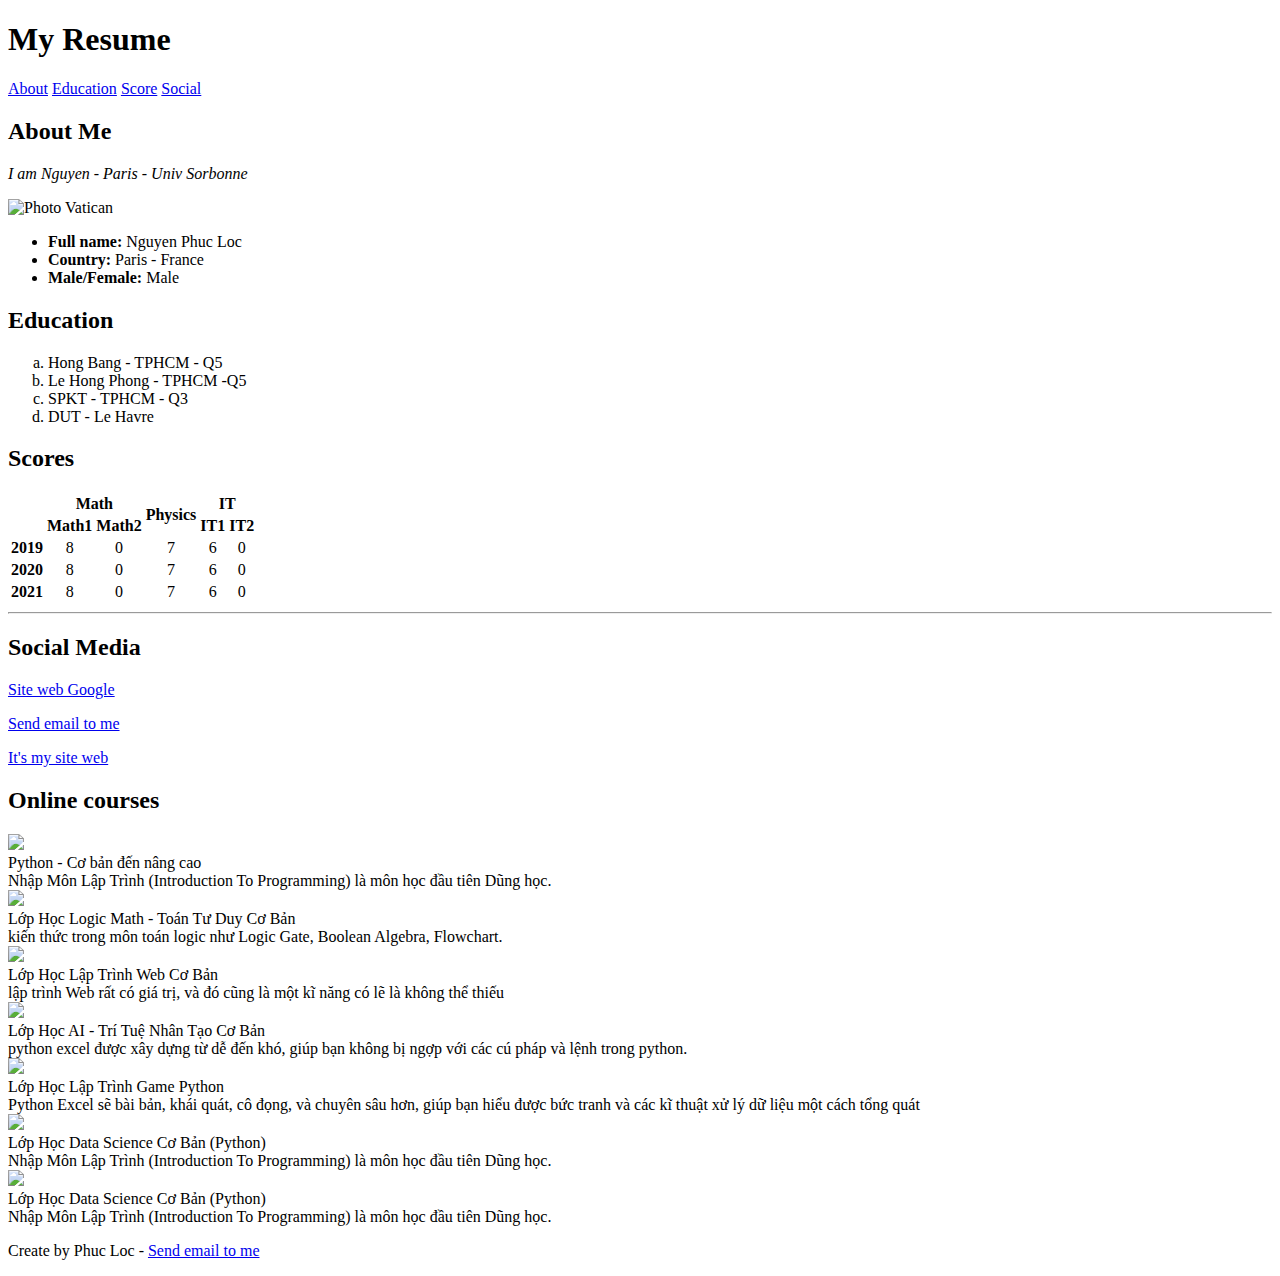
==== my-resume.html @ c73156b7 "Add files via upload" ====
<!Doctype html>
<html lang=en>
<head>
	<meta charset="utf-8">
	<meta name="country" content="France">
	<meta name="description" content="My First resume">
	<meta name="author" content="Phuc Loc">
	<link rel= "stylesheet" href="/home/plnguyen/Code/web/week1/css/17.css">
	<title>Phuc Loc: My Resume</title>
</head>

<body>
	<h1 id= first_text>My Resume</h1>
	<nav>
		<a href="#about" class= menu_left>About</a>
		<a href="#education" class= menu_left>Education</a>
		<a href="#score" class= menu_left>Score</a>
		<a href="#social" class= menu_right>Social</a>
	</nav>
	<div class="flex-container">
		<div class= left_side>
			<h2 id= about>About Me</h2>
				<p>	<em>I am Nguyen - Paris - Univ Sorbonne	</em>	</p>
				<img src= "/home/plnguyen/Code/assets/vatican.jpg" alt= "Photo Vatican" style="width:150px;height:100px;"/>

				<ul id= resume>
					<li><strong>Full name:</strong>	Nguyen Phuc Loc</li>
					<li><strong>Country:</strong> Paris - France</li>
					<li><strong>Male/Female:</strong> Male	</li>
				</ul>	
			
			<h2 id="education">Education</h2>
				<ol type="a">
					<li>Hong Bang - TPHCM - Q5</li>
					<li>Le Hong Phong - TPHCM -Q5</li>
					<li>SPKT - TPHCM - Q3</li>
					<li>DUT - Le Havre</li>
				</ol>
			<h2 id= "score" > Scores </h2>
				<table id= "table_scores">
					<tr>
						<th rowspan= "2"> </th>
						<th colspan= "2"> Math</th>
						<th rowspan= "2"> Physics</th>
						<th colspan= "2"> IT</th>
					</tr>
					<tr>
						<th> Math1</th>
						<th> Math2</th>
						<th> IT1</th>
						<th> IT2</th>
					</tr>

					<tr>
						<th>2019</th>
						<td style="text-align:center"> 8 </td>
						<td style="text-align:center"> 0 </td>
						<td style="text-align:center"> 7 </td>
						<td style="text-align:center"> 6 </td>
						<td style="text-align:center"> 0 </td>
					</tr>
					<tr>
						<th>2020</th>
						<td style="text-align:center"> 8 </td>
						<td style="text-align:center"> 0 </td>
						<td style="text-align:center"> 7 </td>
						<td style="text-align:center"> 6 </td>
						<td style="text-align:center"> 0 </td>

					</tr>

					<tr>
						<th>2021</th>
						<td style="text-align:center"> 8 </td>
						<td style="text-align:center"> 0 </td>
						<td style="text-align:center"> 7 </td>
						<td style="text-align:center"> 6 </td>
						<td style="text-align:center"> 0 </td>
					</tr>

				</table>
				<hr>
				<h2 id="social">Social Media</h2>

				<p><a href="https://www.google.com" class= link_social>Site web Google</a></p>
				<p><a href="mailto:phucloc67@gmail.com" class= link_social>Send email to me</a> </p>
				<p><a href="file:///home/plnguyen/Code/web/week1/my-resume.html" class= link_social>It's my site web</a> </p>



		<!-- fin div left_side -->
		</div>

		<div class= right_side>
			<h2> Online courses </h2>
			<div class= "course_container" >
				<div class= "course_item" >
					<img class= "course_img" src="/home/plnguyen/Code/assets/dung1.jpg">
					<div class= "course_title" > Python - Cơ bản đến nâng cao </div>
					<div class= "course_desc"> Nhập Môn Lập Trình (Introduction To Programming) là môn học đầu tiên Dũng học.</div>
				</div>
				<div class= "course_item" >
					<img class= "course_img" src="/home/plnguyen/Code/assets/dung2.jpg">
					<div class= "course_title" > Lớp Học Logic Math - Toán Tư Duy Cơ Bản</div>
					<div class= "course_desc">  kiến thức trong môn toán logic như Logic Gate, Boolean Algebra, Flowchart.</div>
				</div>
				<div class= "course_item" >
					<img class= "course_img" src="/home/plnguyen/Code/assets/dung3.jpg">
					<div class= "course_title" >  Lớp Học Lập Trình Web Cơ Bản </div>
					<div class= "course_desc">  lập trình Web rất có giá trị, và đó cũng là một kĩ năng có lẽ là không thể thiếu</div>
				</div>
				<div class= "course_item" >
					<img class= "course_img" src="/home/plnguyen/Code/assets/dung4.jpg">
					<div class= "course_title" >  Lớp Học AI - Trí Tuệ Nhân Tạo Cơ Bản</div>
					<div class= "course_desc"> python excel được xây dựng từ dễ đến khó, giúp bạn không bị ngợp với các cú pháp và lệnh trong python.</div>
				</div>
				<div class= "course_item" >
					<img class= "course_img" src="/home/plnguyen/Code/assets/dung5.jpg">
					<div class= "course_title" >  Lớp Học Lập Trình Game Python </div>
					<div class= "course_desc"> Python Excel sẽ bài bản, khái quát, cô đọng, và chuyên sâu hơn, giúp bạn hiểu được bức tranh và các kĩ thuật xử lý dữ liệu một cách tổng quát</div>
				</div>
				<div class= "course_item" >
					<img class= "course_img" src="/home/plnguyen/Code/assets/dung6.jpg">
					<div class= "course_title" > Lớp Học Data Science Cơ Bản (Python) </div>
					<div class= "course_desc"> Nhập Môn Lập Trình (Introduction To Programming) là môn học đầu tiên Dũng học.</div>
				</div>
				<div class= "course_item" >
					<img class= "course_img" src="/home/plnguyen/Code/assets/dung6.jpg">
					<div class= "course_title" > Lớp Học Data Science Cơ Bản (Python) </div>
					<div class= "course_desc"> Nhập Môn Lập Trình (Introduction To Programming) là môn học đầu tiên Dũng học.</div>
				</div>
				<div class= "course_item"></div>
				<div class= "course_item"></div>


			<!-- fin div course_container -->
			</div>
		<!-- fin div right_side -->
		</div>
	<!-- fin div flex_container -->
	</div>

	<footer>
		<p>Create by Phuc Loc - <a href="mailto:phucloc67@gmail.com">Send email to me</a> </p>
	</footer>
</body>
</html>
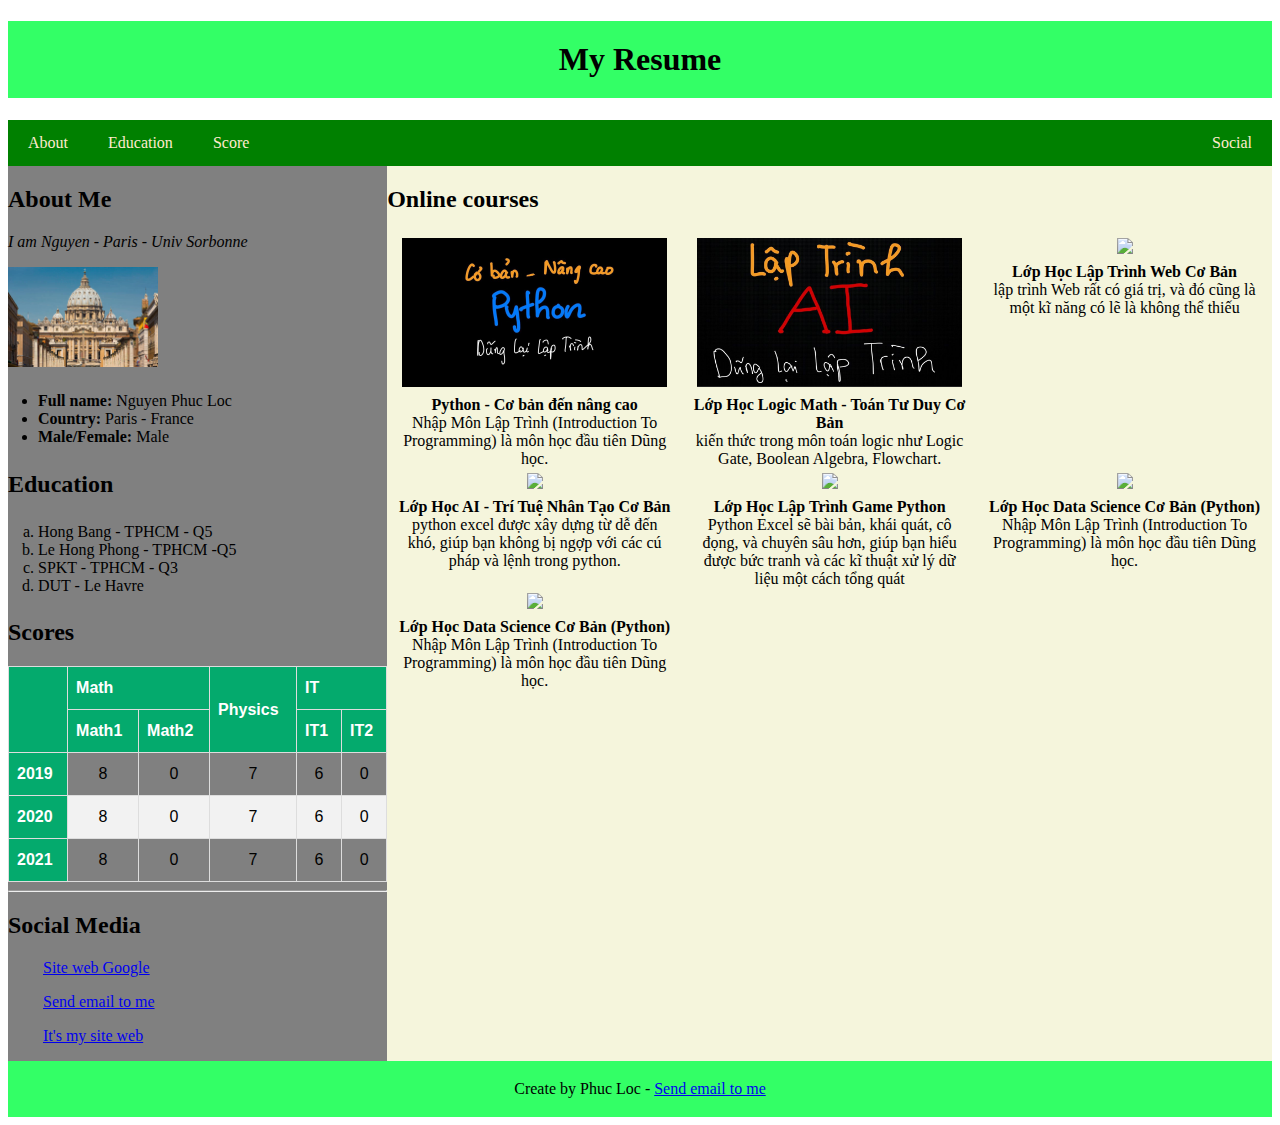
==== commit 8d9cdb7c: "Update my-resume.html" ====
--- a/my-resume.html
+++ b/my-resume.html
@@ -5,7 +5,7 @@
 	<meta name="country" content="France">
 	<meta name="description" content="My First resume">
 	<meta name="author" content="Phuc Loc">
-	<link rel= "stylesheet" href="/home/plnguyen/Code/web/week1/css/17.css">
+	<link rel= "stylesheet" href="css/17.css">
 	<title>Phuc Loc: My Resume</title>
 </head>
 
@@ -21,7 +21,7 @@
 		<div class= left_side>
 			<h2 id= about>About Me</h2>
 				<p>	<em>I am Nguyen - Paris - Univ Sorbonne	</em>	</p>
-				<img src= "/home/plnguyen/Code/assets/vatican.jpg" alt= "Photo Vatican" style="width:150px;height:100px;"/>
+				<img src= "assets/vatican.jpg" alt= "Photo Vatican" style="width:150px;height:100px;"/>
 
 				<ul id= resume>
 					<li><strong>Full name:</strong>	Nguyen Phuc Loc</li>
@@ -95,12 +95,12 @@
 			<h2> Online courses </h2>
 			<div class= "course_container" >
 				<div class= "course_item" >
-					<img class= "course_img" src="/home/plnguyen/Code/assets/dung1.jpg">
+					<img class= "course_img" src="assets/dung1.jpg">
 					<div class= "course_title" > Python - Cơ bản đến nâng cao </div>
 					<div class= "course_desc"> Nhập Môn Lập Trình (Introduction To Programming) là môn học đầu tiên Dũng học.</div>
 				</div>
 				<div class= "course_item" >
-					<img class= "course_img" src="/home/plnguyen/Code/assets/dung2.jpg">
+					<img class= "course_img" src="assets/dung2.jpg">
 					<div class= "course_title" > Lớp Học Logic Math - Toán Tư Duy Cơ Bản</div>
 					<div class= "course_desc">  kiến thức trong môn toán logic như Logic Gate, Boolean Algebra, Flowchart.</div>
 				</div>
--- a/css/17.css
+++ b/css/17.css
@@ -0,0 +1,164 @@
+/* Commentaire*/
+/* Normalize*/
+/* mettre photo pour fond */
+body {
+	background-image: url(/home/plnguyen/Code/assets/paper.png);
+}
+
+#first_text{
+	text-align: center;	
+	background-color: #33ff66;
+	padding: 20px 50px;
+	/* border-width: 2;	*/
+
+}
+nav{
+	/*text-align: center;*/
+	background-color: green;
+	overflow: hidden;
+	margin: 0px;
+	/* overflow : efface les déborbdement */
+}
+nav a{
+	color: blanchedalmond;
+	padding: 14px 20px;
+	/*text-align: center;*/
+	text-decoration: none;
+	/*display: block;*/
+}
+
+nav a.menu_left{
+	float:  left;
+}
+nav a.menu_right{
+	float:  right;
+}
+nav a:hover {
+	background-color: #EEE;
+	color: red;
+}
+
+ol{
+	padding: 5px 30px;
+}
+ul{
+	padding: 5px 30px;
+}
+table{
+	padding: 5px 5px;
+}
+a.link_social{
+	margin: 20px;
+	padding: 5px 15px;	
+}
+
+.flex-container{
+  display: flex;
+}
+
+.left_side {
+  flex: 30%;
+  background-color: gray;
+}
+.right_side {
+  flex: 70%;
+  background-color: beige;
+}
+/*CSS CourseOnline*/
+.course_item{
+	flex: 33%;
+	text-align: center;
+
+}
+.course_img{
+	width: 90%;
+	padding: 5px 10px;
+}
+.course_desc{
+	padding: 0px 10px;
+
+	
+}
+.course_title{
+	font-weight: bold;
+}
+.course_container{
+	display: flex;
+	flex-wrap: wrap;
+}
+
+
+
+
+
+
+footer{
+	background-color: #33ff66;
+	padding: 3px;
+	text-align: center;
+}
+
+/*Styling table*/
+
+#table_scores {
+  font-family: Arial, Helvetica, sans-serif;
+  border-collapse: collapse;
+  width: 100%;
+}
+
+#table_scores td, #table_scores th {
+  border: 1px solid #ddd;
+  padding: 8px;
+
+}
+
+#table_scores tr:nth-child(even){background-color: #f2f2f2;}
+
+#table_scores tr:hover {background-color: #ddd;}
+
+#table_scores th {
+  padding-top: 12px;
+  padding-bottom: 12px;
+  text-align: left;
+  background-color: #04AA6D;
+  color: white;
+}
+
+@media(max-width:  800px){
+	.left_side {
+		flex: 100%;
+		background-color: red;
+	}
+	.right_side {
+		flex: 100%;
+		background-color: skyblue;
+	}
+	.flex-container {
+		flex-wrap: wrap;
+	}
+	.course_item{
+	flex: 33%;
+	text-align: center;
+	}
+}
+
+}
+@media(max-width:  400px){
+	.left_side {
+		flex: 100%;
+		background-color: skyblue;
+	}
+	.right_side {
+		flex: 100%;
+		background-color: red;
+	}
+	.flex-container {
+		flex-wrap: wrap;
+	}
+	.course_item{
+	flex: 100%;
+	text-align: center;
+	}
+
+
+}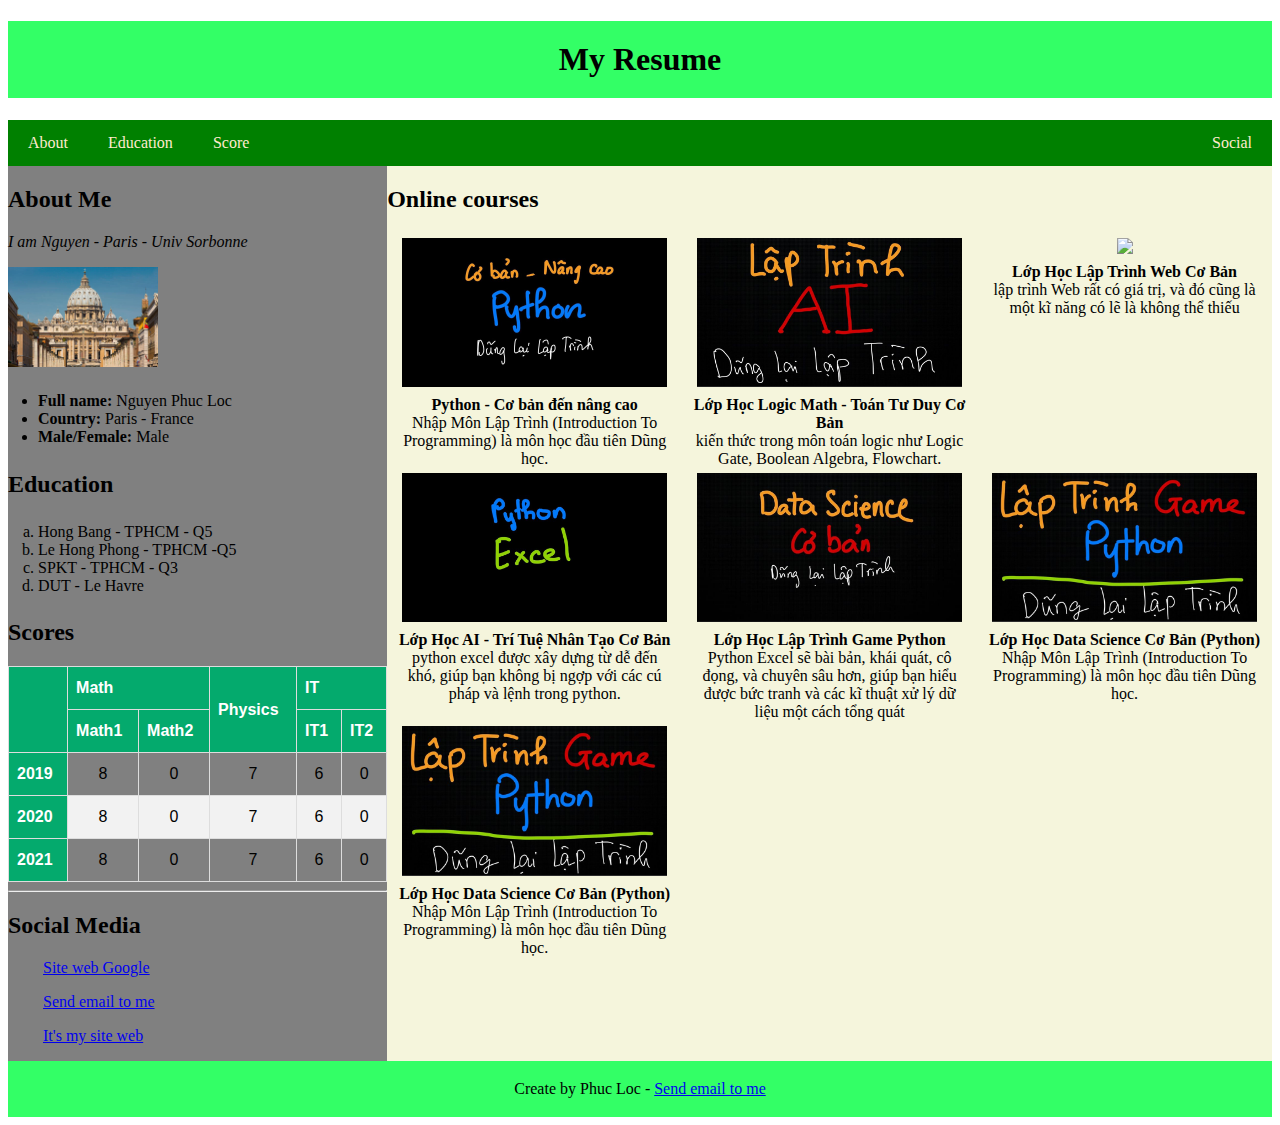
==== commit c3ac6b0c: "Update my-resume.html" ====
--- a/my-resume.html
+++ b/my-resume.html
@@ -110,22 +110,22 @@
 					<div class= "course_desc">  lập trình Web rất có giá trị, và đó cũng là một kĩ năng có lẽ là không thể thiếu</div>
 				</div>
 				<div class= "course_item" >
-					<img class= "course_img" src="/home/plnguyen/Code/assets/dung4.jpg">
+					<img class= "course_img" src="assets/dung4.jpg">
 					<div class= "course_title" >  Lớp Học AI - Trí Tuệ Nhân Tạo Cơ Bản</div>
 					<div class= "course_desc"> python excel được xây dựng từ dễ đến khó, giúp bạn không bị ngợp với các cú pháp và lệnh trong python.</div>
 				</div>
 				<div class= "course_item" >
-					<img class= "course_img" src="/home/plnguyen/Code/assets/dung5.jpg">
+					<img class= "course_img" src="assets/dung5.jpg">
 					<div class= "course_title" >  Lớp Học Lập Trình Game Python </div>
 					<div class= "course_desc"> Python Excel sẽ bài bản, khái quát, cô đọng, và chuyên sâu hơn, giúp bạn hiểu được bức tranh và các kĩ thuật xử lý dữ liệu một cách tổng quát</div>
 				</div>
 				<div class= "course_item" >
-					<img class= "course_img" src="/home/plnguyen/Code/assets/dung6.jpg">
+					<img class= "course_img" src="assets/dung6.jpg">
 					<div class= "course_title" > Lớp Học Data Science Cơ Bản (Python) </div>
 					<div class= "course_desc"> Nhập Môn Lập Trình (Introduction To Programming) là môn học đầu tiên Dũng học.</div>
 				</div>
 				<div class= "course_item" >
-					<img class= "course_img" src="/home/plnguyen/Code/assets/dung6.jpg">
+					<img class= "course_img" src="assets/dung6.jpg">
 					<div class= "course_title" > Lớp Học Data Science Cơ Bản (Python) </div>
 					<div class= "course_desc"> Nhập Môn Lập Trình (Introduction To Programming) là môn học đầu tiên Dũng học.</div>
 				</div>
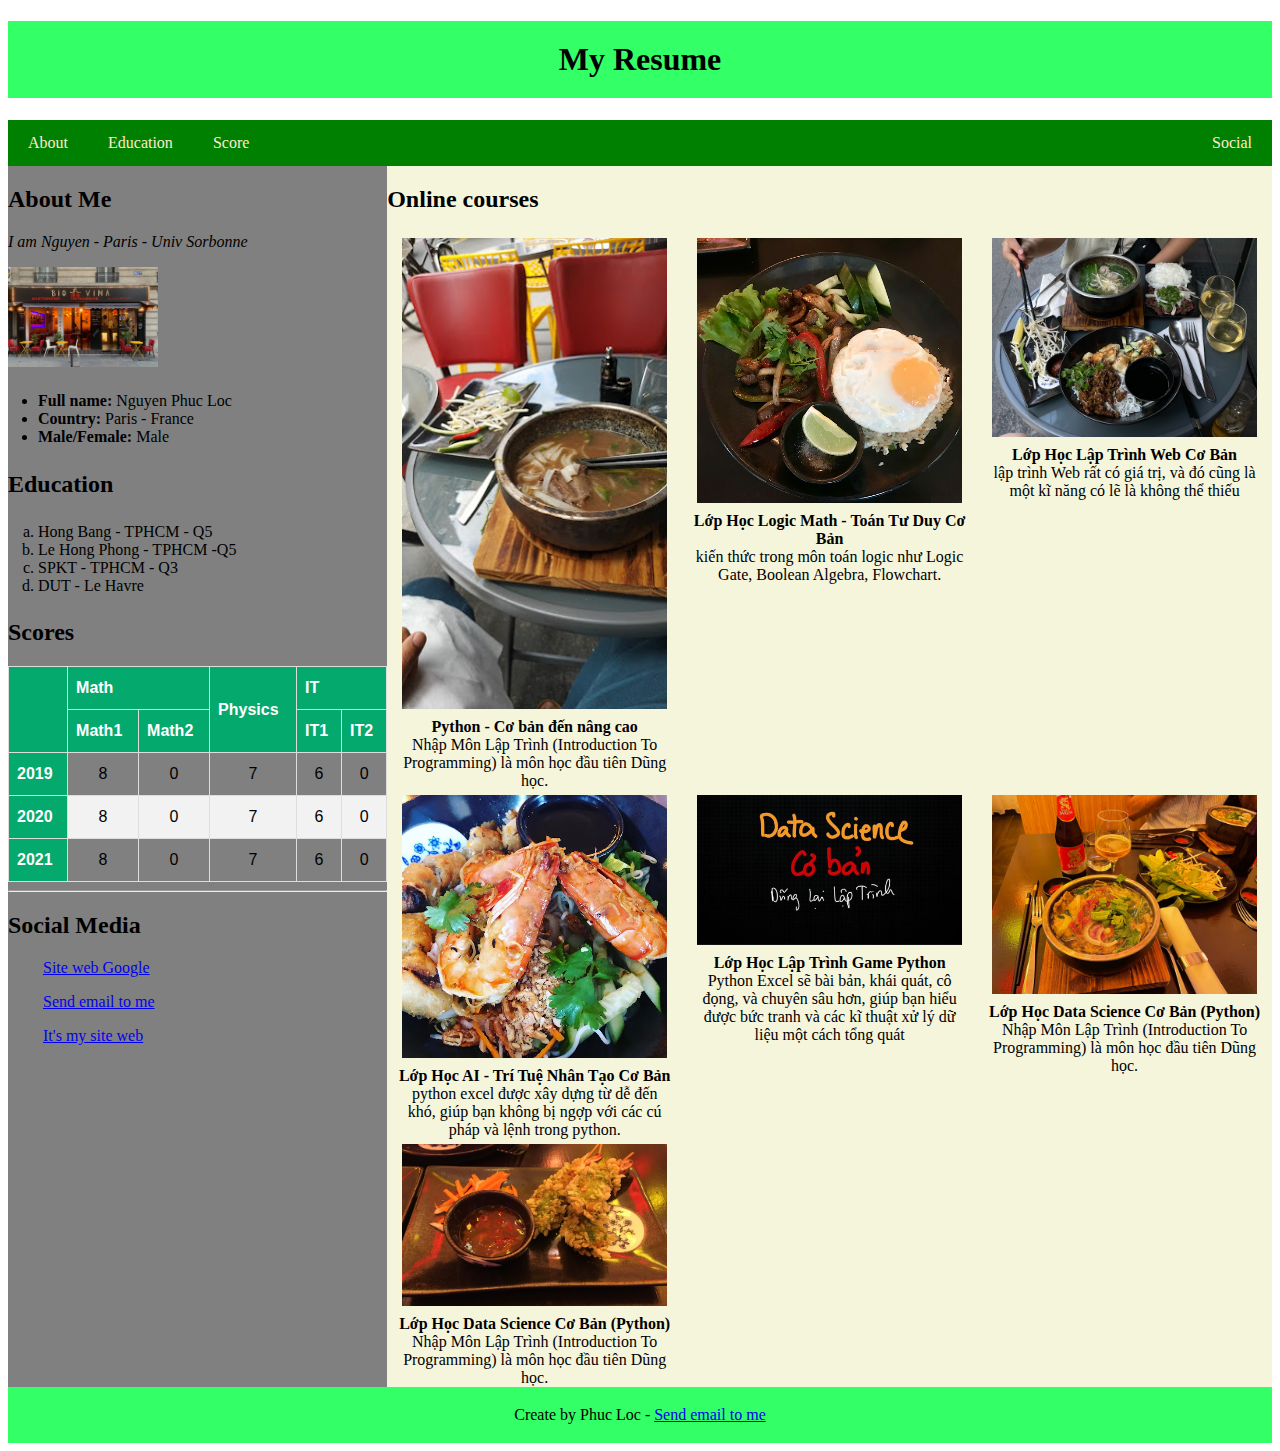
==== commit c95be1b1: "Update my-resume.html" ====
--- a/my-resume.html
+++ b/my-resume.html
@@ -21,7 +21,7 @@
 		<div class= left_side>
 			<h2 id= about>About Me</h2>
 				<p>	<em>I am Nguyen - Paris - Univ Sorbonne	</em>	</p>
-				<img src= "assets/vatican.jpg" alt= "Photo Vatican" style="width:150px;height:100px;"/>
+				<img src= "assets/bio_resto.jpg" alt= "Photo Vatican" style="width:150px;height:100px;"/>
 
 				<ul id= resume>
 					<li><strong>Full name:</strong>	Nguyen Phuc Loc</li>
@@ -95,22 +95,22 @@
 			<h2> Online courses </h2>
 			<div class= "course_container" >
 				<div class= "course_item" >
-					<img class= "course_img" src="assets/dung1.jpg">
+					<img class= "course_img" src="assets/bio_bo_luclac.jpg">
 					<div class= "course_title" > Python - Cơ bản đến nâng cao </div>
 					<div class= "course_desc"> Nhập Môn Lập Trình (Introduction To Programming) là môn học đầu tiên Dũng học.</div>
 				</div>
 				<div class= "course_item" >
-					<img class= "course_img" src="assets/dung2.jpg">
+					<img class= "course_img" src="assets/bio_cachien.jpg">
 					<div class= "course_title" > Lớp Học Logic Math - Toán Tư Duy Cơ Bản</div>
 					<div class= "course_desc">  kiến thức trong môn toán logic như Logic Gate, Boolean Algebra, Flowchart.</div>
 				</div>
 				<div class= "course_item" >
-					<img class= "course_img" src="/home/plnguyen/Code/assets/dung3.jpg">
+					<img class= "course_img" src="assets/bio_com_vert.jpg">
 					<div class= "course_title" >  Lớp Học Lập Trình Web Cơ Bản </div>
 					<div class= "course_desc">  lập trình Web rất có giá trị, và đó cũng là một kĩ năng có lẽ là không thể thiếu</div>
 				</div>
 				<div class= "course_item" >
-					<img class= "course_img" src="assets/dung4.jpg">
+					<img class= "course_img" src="assets/bio_nem.jpg">
 					<div class= "course_title" >  Lớp Học AI - Trí Tuệ Nhân Tạo Cơ Bản</div>
 					<div class= "course_desc"> python excel được xây dựng từ dễ đến khó, giúp bạn không bị ngợp với các cú pháp và lệnh trong python.</div>
 				</div>
@@ -120,12 +120,12 @@
 					<div class= "course_desc"> Python Excel sẽ bài bản, khái quát, cô đọng, và chuyên sâu hơn, giúp bạn hiểu được bức tranh và các kĩ thuật xử lý dữ liệu một cách tổng quát</div>
 				</div>
 				<div class= "course_item" >
-					<img class= "course_img" src="assets/dung6.jpg">
+					<img class= "course_img" src="assets/bio_pho_xao.jpg">
 					<div class= "course_title" > Lớp Học Data Science Cơ Bản (Python) </div>
 					<div class= "course_desc"> Nhập Môn Lập Trình (Introduction To Programming) là môn học đầu tiên Dũng học.</div>
 				</div>
 				<div class= "course_item" >
-					<img class= "course_img" src="assets/dung6.jpg">
+					<img class= "course_img" src="assets/bio_thitkho.jpg">
 					<div class= "course_title" > Lớp Học Data Science Cơ Bản (Python) </div>
 					<div class= "course_desc"> Nhập Môn Lập Trình (Introduction To Programming) là môn học đầu tiên Dũng học.</div>
 				</div>
